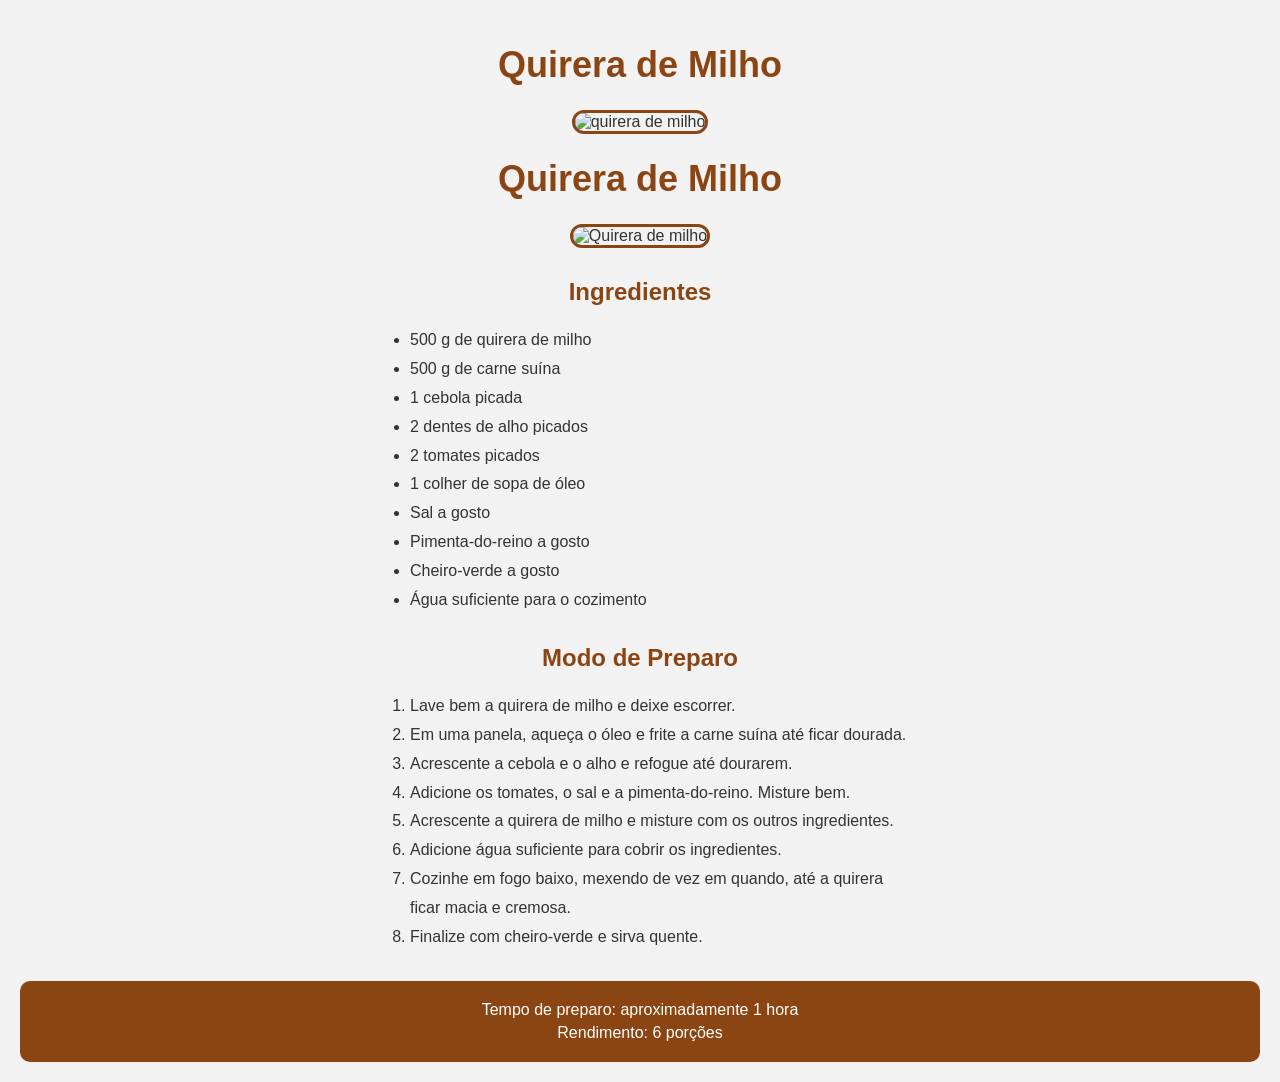
==== Lista de Exercícios - HTML e CSS/Exercicio02/index.html @ a45fa3d7 "Exercicio01 Continuação do Exercícios" ====
<!--Monte a página de uma receita (escolha o prato que quiser) contendo:
Um título principal com o nome do prato;
Uma imagem do prato;
Uma lista não ordenada com os ingredientes;
Uma lista ordenada com o modo de preparo (passo a passo);
Um rodapé (footer) com o tempo de preparo e o rendimento (quantas porções).
-->

<!DOCTYPE html>
<html lang="pt-br">

<head>
    <meta charset="UTF-8">
    <meta name="viewport" content="width=device-width, initial-scale=1.0">
    <title>Receita de Quirera de Milho</title>
    <link rel="stylesheet" href="style.css">
</head>


<body>
    <!-- TÍTULO PRINCIPAL -->
    <h1>Quirera de Milho</h1>

    <!-- IMAGEM DO PRATO -->
    <img src="https://www.sabornamesa.com.br/media/k2/items/cache/789ef00656cb53b6a14b4570152d457c_XL.jpg"
        alt="quirera de milho" class="quirera">

</body>

</html>



















<!DOCTYPE html>
<html lang="pt-br">

<head>
    <meta charset="UTF-8">
    <meta name="viewport" content="width=device-width, initial-scale=1.0">
    <title>Receita de Quirera de Milho</title> <!-- LINK PARA CONECTAR O HTML AO CSS -->
    <link rel="stylesheet" href="style.css">
</head>

<body> <!-- TÍTULO PRINCIPAL -->
    <h1>Quirera de Milho</h1> <!-- IMAGEM DO PRATO --> <img
        src="https://www.receiteria.com.br/wp-content/uploads/quirera-de-milho.jpg" alt="Quirera de milho" width="400">
    <!-- INGREDIENTES -->
    <h2>Ingredientes</h2>
    <ul>
        <li>500 g de quirera de milho</li>
        <li>500 g de carne suína</li>
        <li>1 cebola picada</li>
        <li>2 dentes de alho picados</li>
        <li>2 tomates picados</li>
        <li>1 colher de sopa de óleo</li>
        <li>Sal a gosto</li>
        <li>Pimenta-do-reino a gosto</li>
        <li>Cheiro-verde a gosto</li>
        <li>Água suficiente para o cozimento</li>
    </ul> <!-- MODO DE PREPARO -->
    <h2>Modo de Preparo</h2>
    <ol>
        <li>Lave bem a quirera de milho e deixe escorrer.</li>
        <li> Em uma panela, aqueça o óleo e frite a carne suína até ficar dourada. </li>
        <li> Acrescente a cebola e o alho e refogue até dourarem. </li>
        <li> Adicione os tomates, o sal e a pimenta-do-reino. Misture bem. </li>
        <li> Acrescente a quirera de milho e misture com os outros ingredientes. </li>
        <li> Adicione água suficiente para cobrir os ingredientes. </li>
        <li> Cozinhe em fogo baixo, mexendo de vez em quando, até a quirera ficar macia e cremosa. </li>
        <li> Finalize com cheiro-verde e sirva quente. </li>
    </ol> <!-- RODAPÉ -->
    <footer>
        <p>Tempo de preparo: aproximadamente 1 hora</p>
        <p>Rendimento: 6 porções</p>
    </footer>
</body>

</html>
---- Lista de Exercícios - HTML e CSS/Exercicio02/style.css ----
/*Estilização:

Diferencie visualmente a seção de ingredientes da seção de modo de 
preparo (cores de fundo diferentes, por exemplo).
Use div para agrupar cada bloco de conteúdo (ingredientes, preparo, etc.) e estilize cada div separadamente.*/





































/* ESTILIZAÇÃO DA PÁGINA */
body {
    background-color: #f2f2f2;
    font-family: Arial, sans-serif;
    color: #333;
    /* CENTRALIZA O CONTEÚDO */
    text-align: center;
    margin: 0;
    padding: 20px;
}

/* TÍTULO PRINCIPAL */
h1 {
    color: #8B4513;
    font-size: 36px;
}

/* IMAGEM DO PRATO */
img {
    width: 400px;
    max-width: 100%;
    border-radius: 15px;
    border: 3px solid #8B4513;
}

/* TÍTULOS DAS SEÇÕES */
h2 {
    color: #8B4513;
    margin-top: 30px;
}

/* LISTAS */
ul,
ol {
    width: 500px;
    max-width: 90%;
    margin: 0 auto;
    text-align: left;
    line-height: 1.8;
}

/* RODAPÉ */
footer {
    margin-top: 30px;
    padding: 15px;
    background-color: #8B4513;
    color: white;
    border-radius: 10px;
}

/* PARÁGRAFOS DO RODAPÉ */
footer p {
    margin: 5px;
}
---- Lista de Exercícios - HTML e CSS/Exercicio02/style.css ----
/*Estilização:

Diferencie visualmente a seção de ingredientes da seção de modo de 
preparo (cores de fundo diferentes, por exemplo).
Use div para agrupar cada bloco de conteúdo (ingredientes, preparo, etc.) e estilize cada div separadamente.*/





































/* ESTILIZAÇÃO DA PÁGINA */
body {
    background-color: #f2f2f2;
    font-family: Arial, sans-serif;
    color: #333;
    /* CENTRALIZA O CONTEÚDO */
    text-align: center;
    margin: 0;
    padding: 20px;
}

/* TÍTULO PRINCIPAL */
h1 {
    color: #8B4513;
    font-size: 36px;
}

/* IMAGEM DO PRATO */
img {
    width: 400px;
    max-width: 100%;
    border-radius: 15px;
    border: 3px solid #8B4513;
}

/* TÍTULOS DAS SEÇÕES */
h2 {
    color: #8B4513;
    margin-top: 30px;
}

/* LISTAS */
ul,
ol {
    width: 500px;
    max-width: 90%;
    margin: 0 auto;
    text-align: left;
    line-height: 1.8;
}

/* RODAPÉ */
footer {
    margin-top: 30px;
    padding: 15px;
    background-color: #8B4513;
    color: white;
    border-radius: 10px;
}

/* PARÁGRAFOS DO RODAPÉ */
footer p {
    margin: 5px;
}
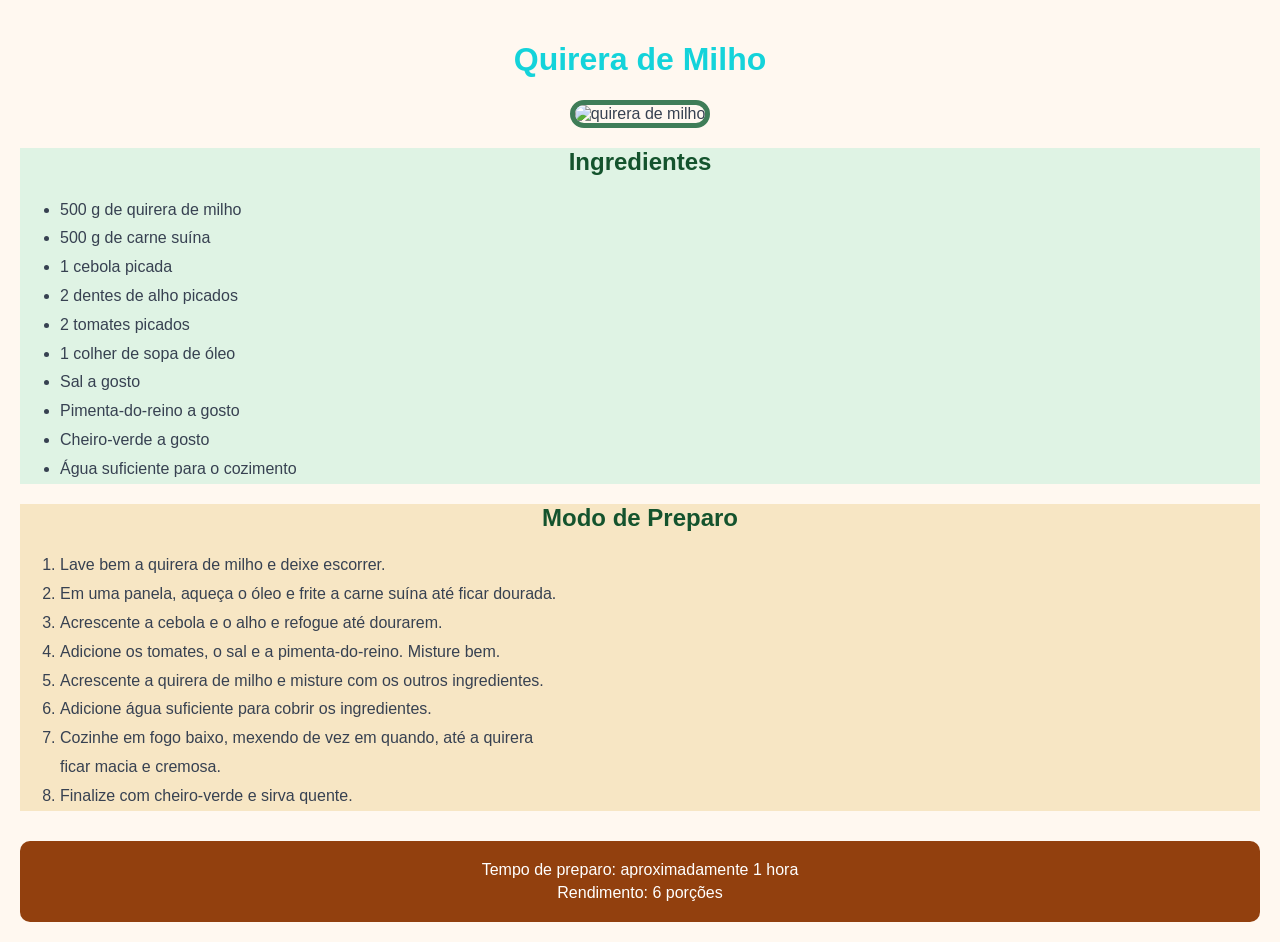
==== commit 7c157731: "lista de exercicio Feito até o exercício 2." ====
--- a/Lista de Exercícios - HTML e CSS/Exercicio02/index.html
+++ b/Lista de Exercícios - HTML e CSS/Exercicio02/index.html
@@ -24,7 +24,44 @@
     <!-- IMAGEM DO PRATO -->
     <img src="https://www.sabornamesa.com.br/media/k2/items/cache/789ef00656cb53b6a14b4570152d457c_XL.jpg"
         alt="quirera de milho" class="quirera">
+    
+    <div class="estilo01">
+        <!--INGREDIENTES-->
+    <h2>Ingredientes</h2>
+        <ul>
+            <li>500 g de quirera de milho</li>
+            <li>500 g de carne suína</li>
+            <li>1 cebola picada</li>
+            <li>2 dentes de alho picados</li>
+            <li>2 tomates picados</li>
+            <li>1 colher de sopa de óleo</li>
+            <li>Sal a gosto</li>
+            <li>Pimenta-do-reino a gosto</li>
+            <li>Cheiro-verde a gosto</li>
+            <li>Água suficiente para o cozimento</li>
+        </ul>  
+    </div>  
+    
+    <div class="estilo02">
+        <!--MODO DE PREPARO-->
+        <h2>Modo de Preparo</h2>
+            <ol>
+            <li>Lave bem a quirera de milho e deixe escorrer.</li>
+            <li> Em uma panela, aqueça o óleo e frite a carne suína até ficar dourada. </li>
+            <li> Acrescente a cebola e o alho e refogue até dourarem. </li>
+            <li> Adicione os tomates, o sal e a pimenta-do-reino. Misture bem. </li>
+            <li> Acrescente a quirera de milho e misture com os outros ingredientes. </li>
+            <li> Adicione água suficiente para cobrir os ingredientes. </li>
+            <li> Cozinhe em fogo baixo, mexendo de vez em quando, até a quirera ficar macia e cremosa. </li>
+            <li> Finalize com cheiro-verde e sirva quente. </li>
+        </ol>
+    </div>
 
+    <!--Roda pé-->
+    <footer>
+        <p>Tempo de preparo: aproximadamente 1 hora</p>
+        <p>Rendimento: 6 porções</p>
+    </footer>
 </body>
 
 </html>
@@ -47,48 +84,4 @@
 
 
 
-<!DOCTYPE html>
-<html lang="pt-br">
 
-<head>
-    <meta charset="UTF-8">
-    <meta name="viewport" content="width=device-width, initial-scale=1.0">
-    <title>Receita de Quirera de Milho</title> <!-- LINK PARA CONECTAR O HTML AO CSS -->
-    <link rel="stylesheet" href="style.css">
-</head>
-
-<body> <!-- TÍTULO PRINCIPAL -->
-    <h1>Quirera de Milho</h1> <!-- IMAGEM DO PRATO --> <img
-        src="https://www.receiteria.com.br/wp-content/uploads/quirera-de-milho.jpg" alt="Quirera de milho" width="400">
-    <!-- INGREDIENTES -->
-    <h2>Ingredientes</h2>
-    <ul>
-        <li>500 g de quirera de milho</li>
-        <li>500 g de carne suína</li>
-        <li>1 cebola picada</li>
-        <li>2 dentes de alho picados</li>
-        <li>2 tomates picados</li>
-        <li>1 colher de sopa de óleo</li>
-        <li>Sal a gosto</li>
-        <li>Pimenta-do-reino a gosto</li>
-        <li>Cheiro-verde a gosto</li>
-        <li>Água suficiente para o cozimento</li>
-    </ul> <!-- MODO DE PREPARO -->
-    <h2>Modo de Preparo</h2>
-    <ol>
-        <li>Lave bem a quirera de milho e deixe escorrer.</li>
-        <li> Em uma panela, aqueça o óleo e frite a carne suína até ficar dourada. </li>
-        <li> Acrescente a cebola e o alho e refogue até dourarem. </li>
-        <li> Adicione os tomates, o sal e a pimenta-do-reino. Misture bem. </li>
-        <li> Acrescente a quirera de milho e misture com os outros ingredientes. </li>
-        <li> Adicione água suficiente para cobrir os ingredientes. </li>
-        <li> Cozinhe em fogo baixo, mexendo de vez em quando, até a quirera ficar macia e cremosa. </li>
-        <li> Finalize com cheiro-verde e sirva quente. </li>
-    </ol> <!-- RODAPÉ -->
-    <footer>
-        <p>Tempo de preparo: aproximadamente 1 hora</p>
-        <p>Rendimento: 6 porções</p>
-    </footer>
-</body>
-
-</html>
--- a/Lista de Exercícios - HTML e CSS/Exercicio02/style.css
+++ b/Lista de Exercícios - HTML e CSS/Exercicio02/style.css
@@ -4,93 +4,62 @@
 preparo (cores de fundo diferentes, por exemplo).
 Use div para agrupar cada bloco de conteúdo (ingredientes, preparo, etc.) e estilize cada div separadamente.*/
 
-
-
-
-
-
-
-
-
-
-
-
-
-
-
-
-
-
-
-
-
-
-
-
-
-
-
-
-
-
-
-
-
-
-
-
-
 /* ESTILIZAÇÃO DA PÁGINA */
-body {
-    background-color: #f2f2f2;
-    font-family: Arial, sans-serif;
-    color: #333;
-    /* CENTRALIZA O CONTEÚDO */
-    text-align: center;
-    margin: 0;
-    padding: 20px;
+body{
+background-color: #FFF8F0;
+background-image: url(https://i.ytimg.com/vi/LIBigeA9GgM/maxresdefault.jpg);
+font-family: Arial, Helvetica, sans-serif;
+color: #374151;
+/*CENTRALIZAÇÂO DO CONTEUDO*/
+text-align: center;
+margin: 0;
+padding: 20px;
 }
 
-/* TÍTULO PRINCIPAL */
-h1 {
-    color: #8B4513;
-    font-size: 36px;
+/*TITULO PRINCIPAL*/
+h1{
+color: #14d3da;
 }
 
-/* IMAGEM DO PRATO */
-img {
-    width: 400px;
-    max-width: 100%;
-    border-radius: 15px;
-    border: 3px solid #8B4513;
+/*IMAGEM DO PRATO*/
+.quirera{
+width: 400px;
+max-width: 100%;
+border-radius: 15px;
+border: 5px solid #3F7D58;
 }
 
-/* TÍTULOS DAS SEÇÕES */
-h2 {
-    color: #8B4513;
-    margin-top: 30px;
+/*SUBTITULOS DAS SEÇÕES*/
+h2{
+color: #14532D;
 }
 
-/* LISTAS */
-ul,
-ol {
-    width: 500px;
-    max-width: 90%;
-    margin: 0 auto;
-    text-align: left;
-    line-height: 1.8;
+ul,ol{
+width: 500px;
+max-width: 90%;
+margin: 0;
+text-align: left;
+line-height: 1.8;
 }
 
 /* RODAPÉ */
 footer {
-    margin-top: 30px;
-    padding: 15px;
-    background-color: #8B4513;
-    color: white;
-    border-radius: 10px;
+margin-top: 30px;
+padding: 15px;
+background-color: #92400E;
+color: #FFFFFF;
+border-radius: 10px;
 }
 
 /* PARÁGRAFOS DO RODAPÉ */
 footer p {
-    margin: 5px;
+margin: 5px;
+}
+
+.estilo01{
+background-color: #DFF3E4;
+}
+
+.estilo02{
+background-color: #F7E6C4;
 }
